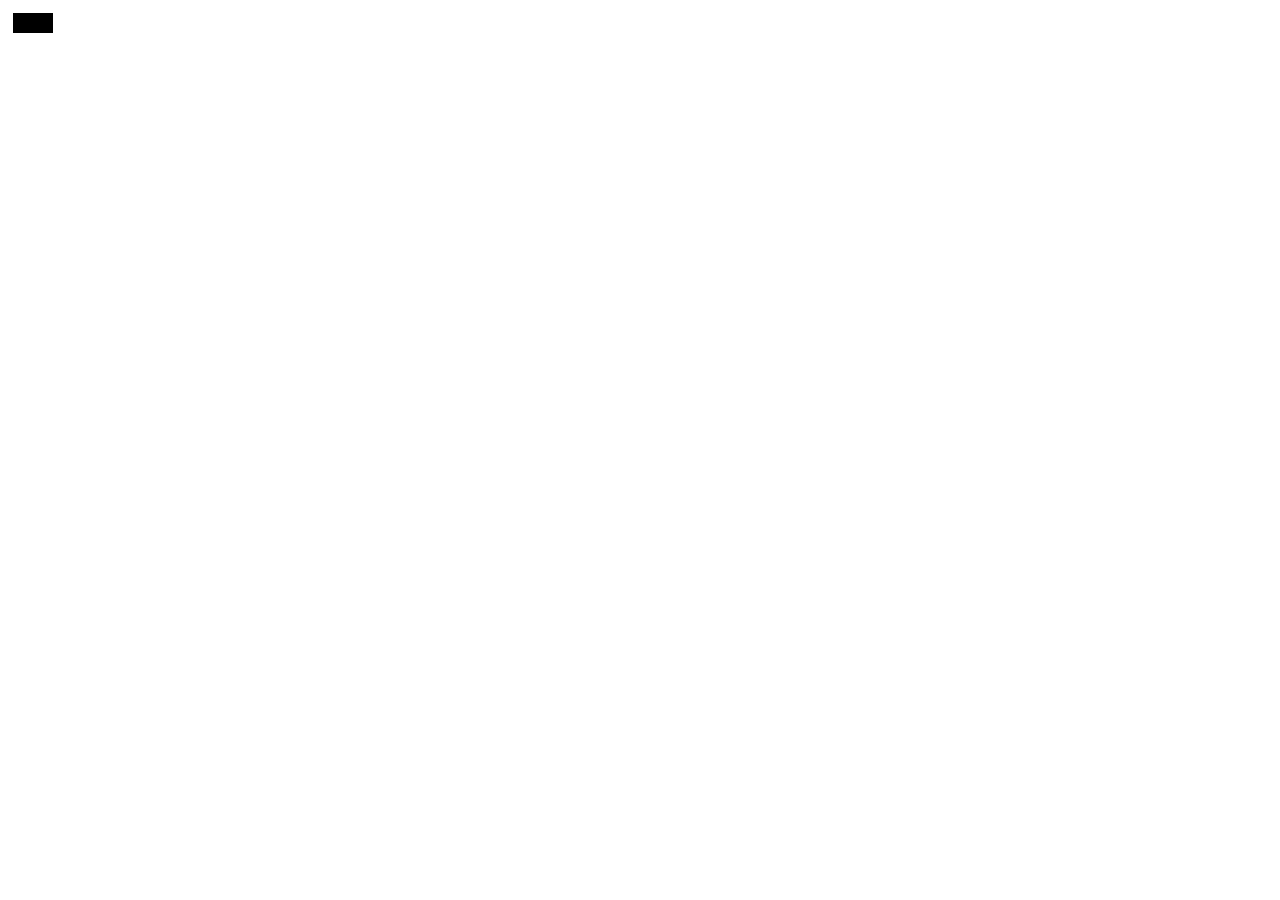
==== index.html @ 55dce5c2 "Merge pull request #1 from miiitaka/feature" ====
<!DOCTYPE html>
<html lang="ja">
<head>
  <meta charset="UTF-8">
  <title>Block Breaking</title>
</head>
<body>
  <svg id="stage" xmlns="http://www.w3.org/2000/svg"></svg>
  <script src="block-breaking.js"></script>
</body>
</html>
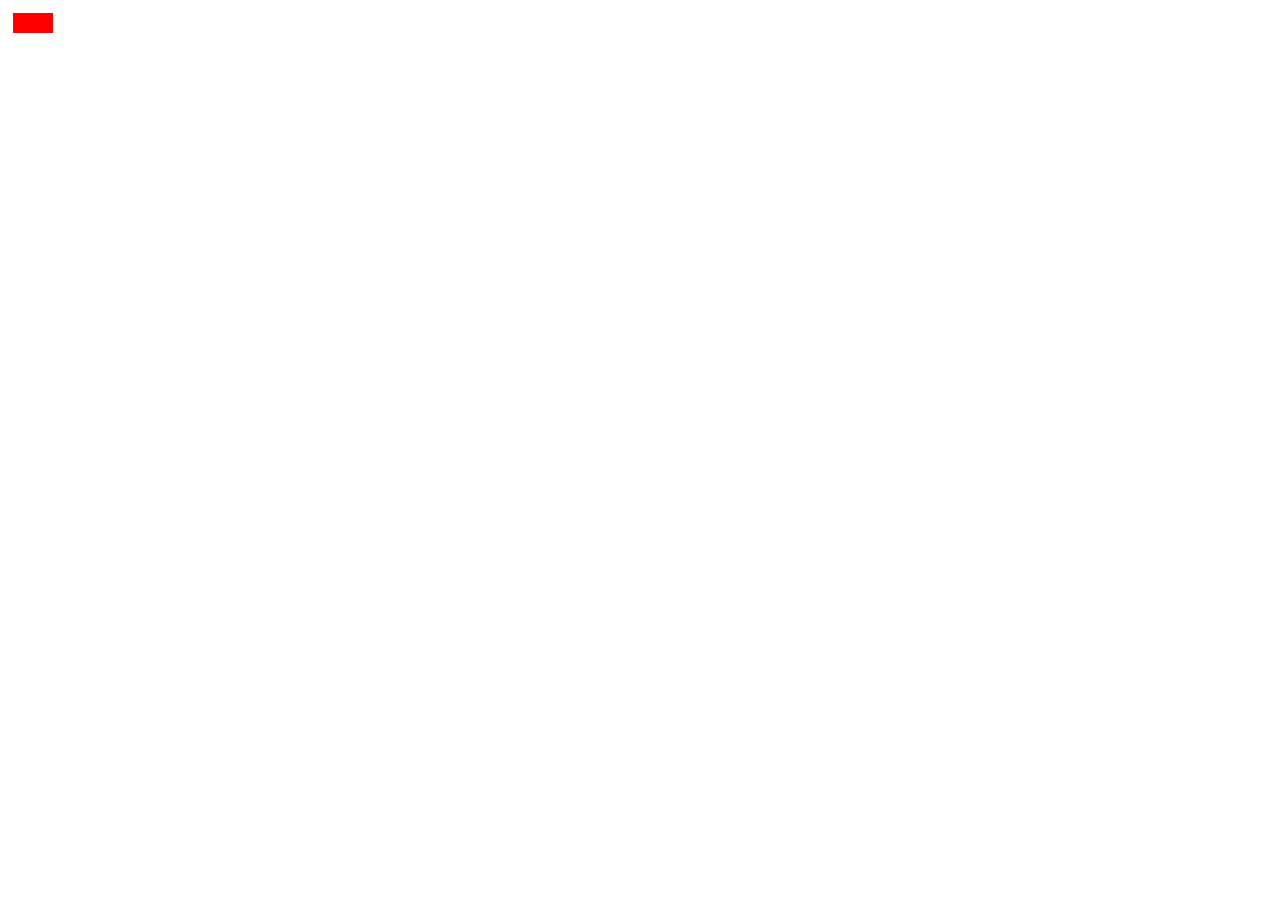
==== commit c54b12a4: "Merge pull request #5 from miiitaka/feature" ====
--- a/index.html
+++ b/index.html
@@ -5,7 +5,9 @@
   <title>Block Breaking</title>
 </head>
 <body>
-  <svg id="stage" xmlns="http://www.w3.org/2000/svg"></svg>
+  <svg id="stage"></svg>
   <script src="block-breaking.js"></script>
+  <script src="block-breaking-ball.js"></script>
+  <script src="block-breaking-block.js"></script>
 </body>
 </html>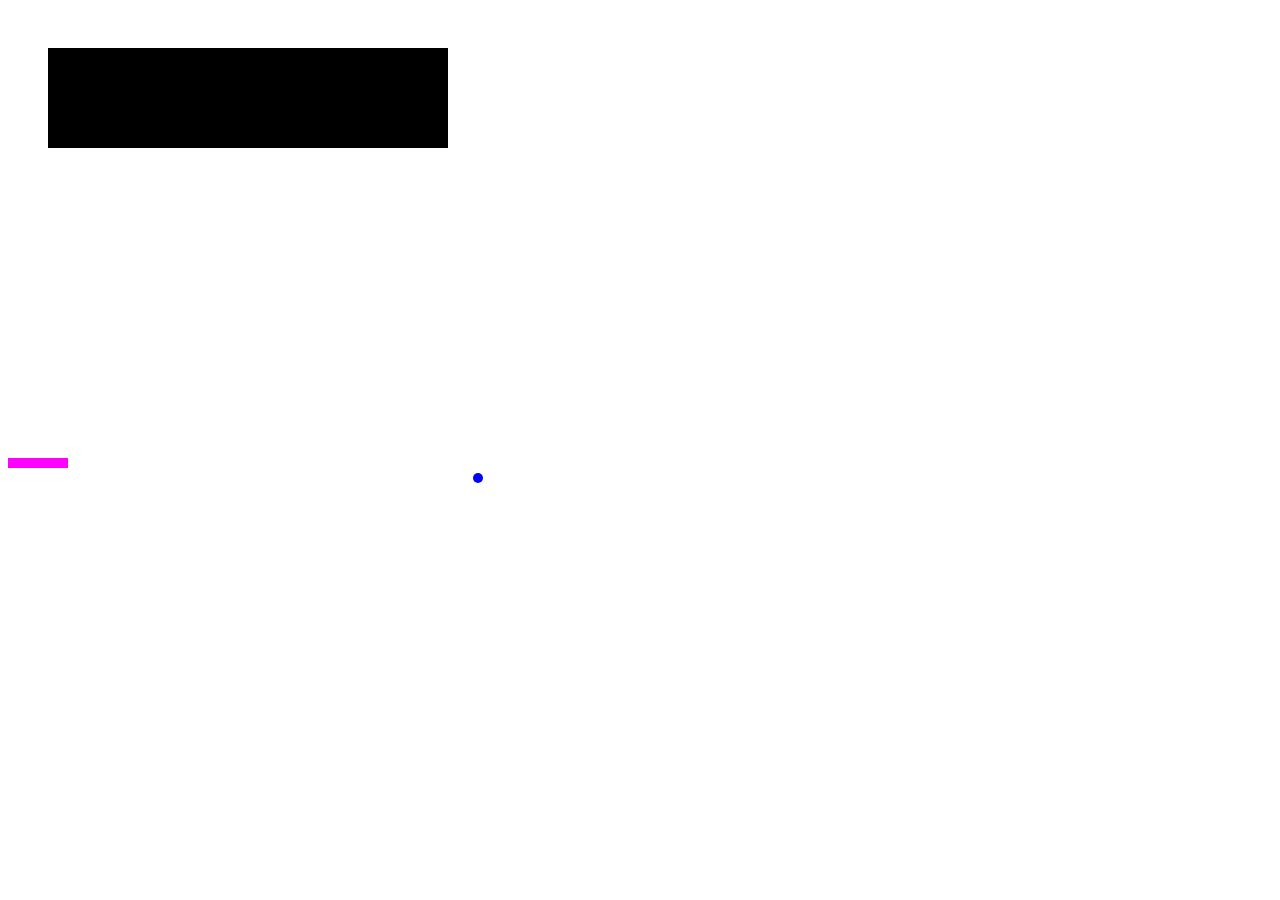
==== commit b6a835ed: "updated." ====
--- a/index.html
+++ b/index.html
@@ -6,8 +6,10 @@
 </head>
 <body>
   <svg id="stage"></svg>
-  <script src="block-breaking.js"></script>
+  <script src="block-breaking-init.js"></script>
+  <script src="block-breaking-paddle.js"></script>
   <script src="block-breaking-ball.js"></script>
   <script src="block-breaking-block.js"></script>
+  <script src="block-breaking-main.js"></script>
 </body>
 </html>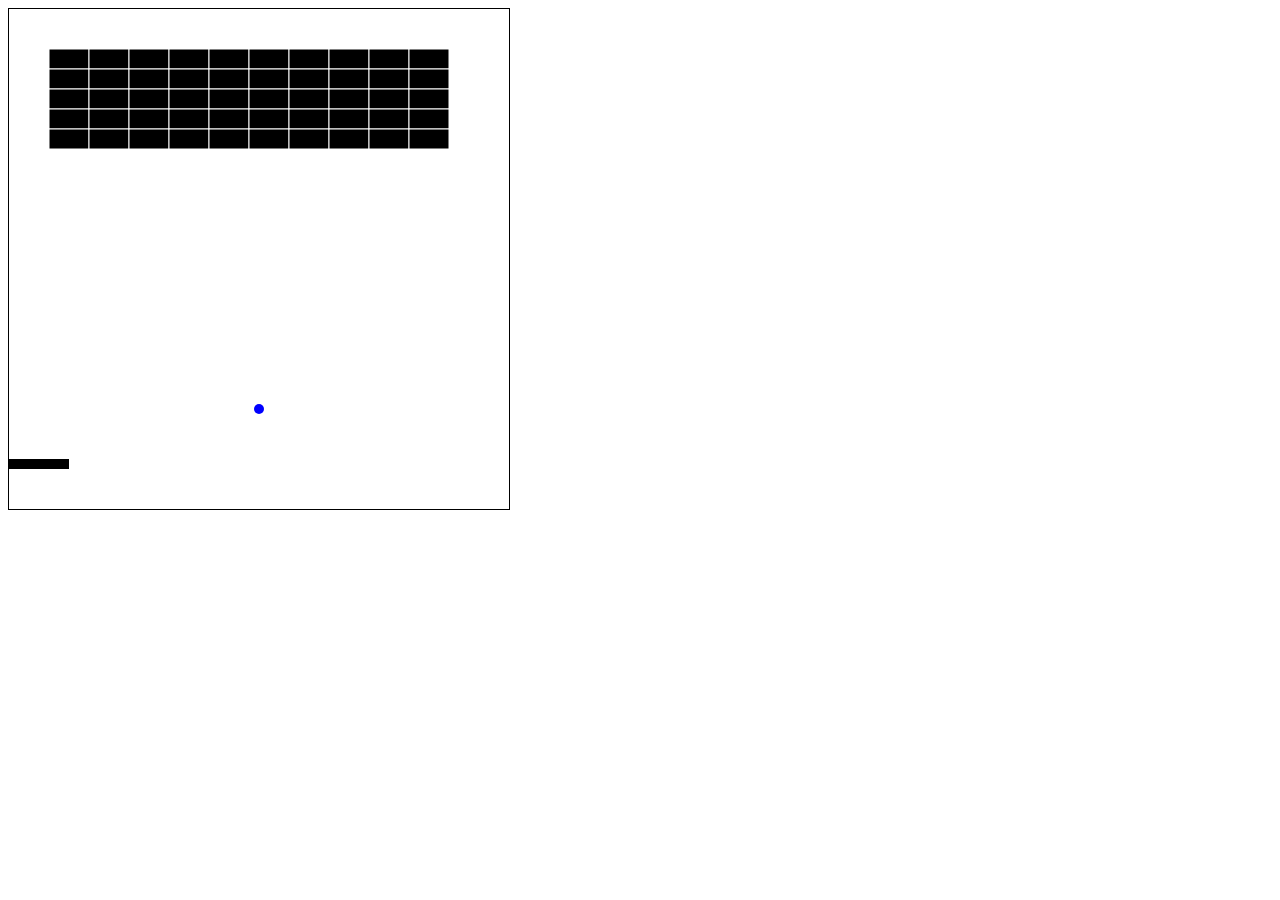
==== commit 1f455e3a: "Update style." ====
--- a/index.html
+++ b/index.html
@@ -5,7 +5,8 @@
   <title>Block Breaking</title>
 </head>
 <body>
-  <svg id="stage"></svg>
+  <svg id="stage" style="border: solid 1px #000;"></svg>
+
   <script src="block-breaking-init.js"></script>
   <script src="block-breaking-paddle.js"></script>
   <script src="block-breaking-ball.js"></script>
